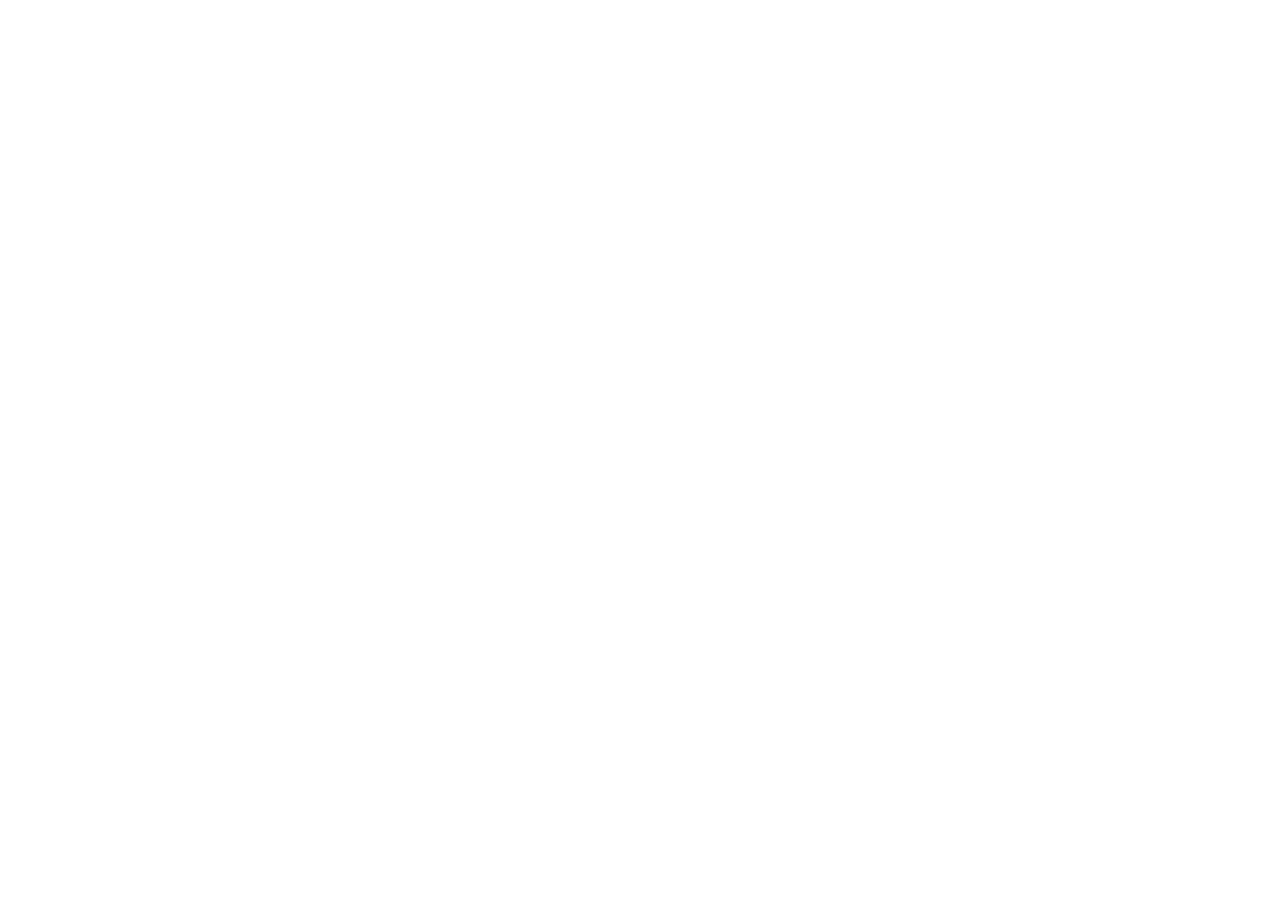
==== docs/index.html @ e40c3838 "docs agregados" ====
<!doctype html><html lang="en"><head><meta charset="utf-8"/><link rel="icon" href="/favicon.ico"/><meta name="viewport" content="width=device-width,initial-scale=1"/><meta name="theme-color" content="#000000"/><meta name="description" content="Web site created using create-react-app"/><link rel="apple-touch-icon" href="/logo192.png"/><link rel="manifest" href="/manifest.json"/><link rel="stylesheet" href="https://cdnjs.cloudflare.com/ajax/libs/animate.css/4.1.1/animate.min.css"/><title>Gifs App</title><link href="/static/css/main.660f3e72.chunk.css" rel="stylesheet"></head><body><noscript>You need to enable JavaScript to run this app.</noscript><div id="root"></div><script>!function(e){function r(r){for(var n,p,f=r[0],i=r[1],l=r[2],c=0,s=[];c<f.length;c++)p=f[c],Object.prototype.hasOwnProperty.call(o,p)&&o[p]&&s.push(o[p][0]),o[p]=0;for(n in i)Object.prototype.hasOwnProperty.call(i,n)&&(e[n]=i[n]);for(a&&a(r);s.length;)s.shift()();return u.push.apply(u,l||[]),t()}function t(){for(var e,r=0;r<u.length;r++){for(var t=u[r],n=!0,f=1;f<t.length;f++){var i=t[f];0!==o[i]&&(n=!1)}n&&(u.splice(r--,1),e=p(p.s=t[0]))}return e}var n={},o={1:0},u=[];function p(r){if(n[r])return n[r].exports;var t=n[r]={i:r,l:!1,exports:{}};return e[r].call(t.exports,t,t.exports,p),t.l=!0,t.exports}p.m=e,p.c=n,p.d=function(e,r,t){p.o(e,r)||Object.defineProperty(e,r,{enumerable:!0,get:t})},p.r=function(e){"undefined"!=typeof Symbol&&Symbol.toStringTag&&Object.defineProperty(e,Symbol.toStringTag,{value:"Module"}),Object.defineProperty(e,"__esModule",{value:!0})},p.t=function(e,r){if(1&r&&(e=p(e)),8&r)return e;if(4&r&&"object"==typeof e&&e&&e.__esModule)return e;var t=Object.create(null);if(p.r(t),Object.defineProperty(t,"default",{enumerable:!0,value:e}),2&r&&"string"!=typeof e)for(var n in e)p.d(t,n,function(r){return e[r]}.bind(null,n));return t},p.n=function(e){var r=e&&e.__esModule?function(){return e.default}:function(){return e};return p.d(r,"a",r),r},p.o=function(e,r){return Object.prototype.hasOwnProperty.call(e,r)},p.p="/";var f=this["webpackJsonpgif-expert-app"]=this["webpackJsonpgif-expert-app"]||[],i=f.push.bind(f);f.push=r,f=f.slice();for(var l=0;l<f.length;l++)r(f[l]);var a=i;t()}([])</script><script src="/static/js/2.3ac9a249.chunk.js"></script><script src="/static/js/main.0423b45a.chunk.js"></script></body></html>
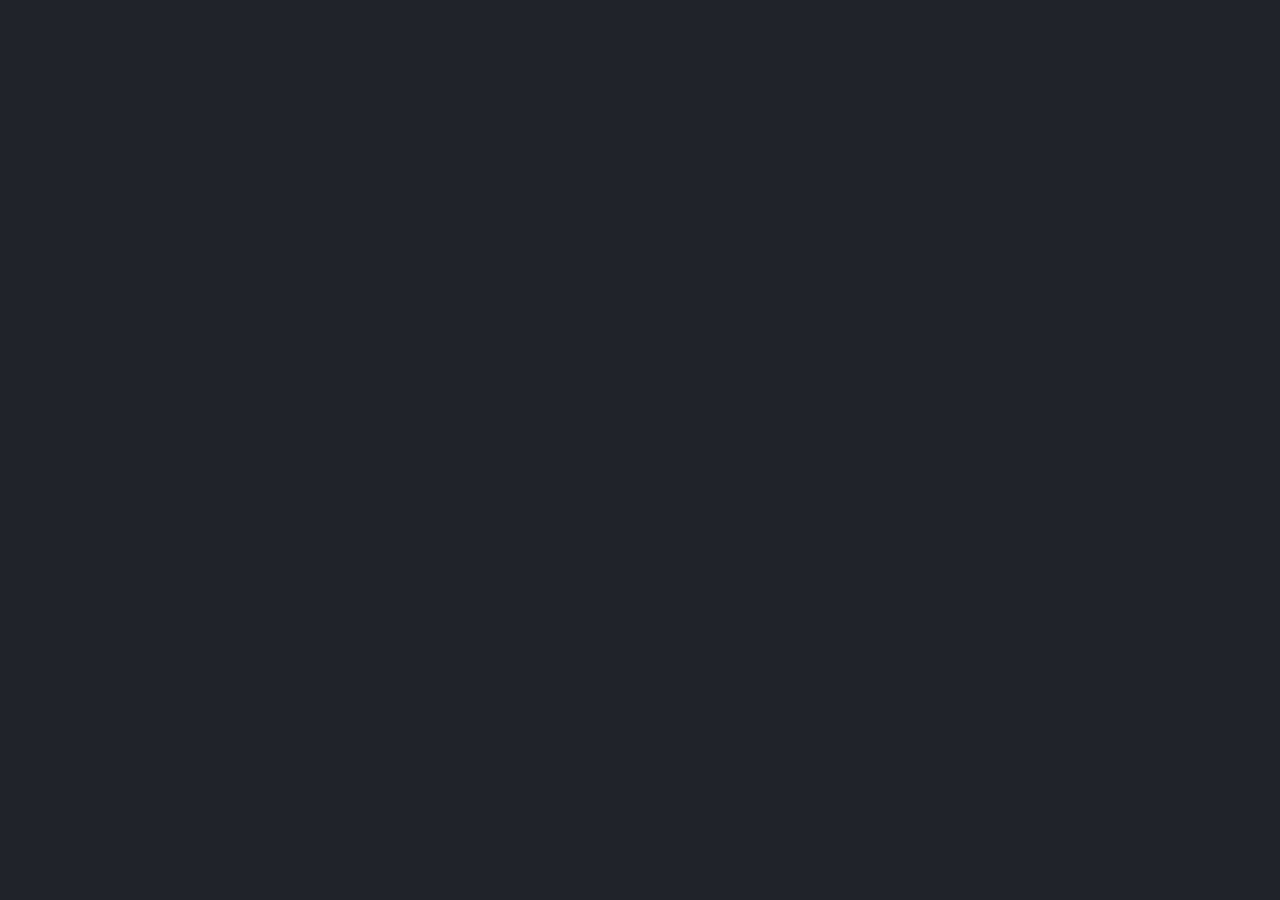
==== commit e432d511: "index.html actualizado" ====
--- a/docs/index.html
+++ b/docs/index.html
@@ -1 +1,24 @@
-<!doctype html><html lang="en"><head><meta charset="utf-8"/><link rel="icon" href="/favicon.ico"/><meta name="viewport" content="width=device-width,initial-scale=1"/><meta name="theme-color" content="#000000"/><meta name="description" content="Web site created using create-react-app"/><link rel="apple-touch-icon" href="/logo192.png"/><link rel="manifest" href="/manifest.json"/><link rel="stylesheet" href="https://cdnjs.cloudflare.com/ajax/libs/animate.css/4.1.1/animate.min.css"/><title>Gifs App</title><link href="/static/css/main.660f3e72.chunk.css" rel="stylesheet"></head><body><noscript>You need to enable JavaScript to run this app.</noscript><div id="root"></div><script>!function(e){function r(r){for(var n,p,f=r[0],i=r[1],l=r[2],c=0,s=[];c<f.length;c++)p=f[c],Object.prototype.hasOwnProperty.call(o,p)&&o[p]&&s.push(o[p][0]),o[p]=0;for(n in i)Object.prototype.hasOwnProperty.call(i,n)&&(e[n]=i[n]);for(a&&a(r);s.length;)s.shift()();return u.push.apply(u,l||[]),t()}function t(){for(var e,r=0;r<u.length;r++){for(var t=u[r],n=!0,f=1;f<t.length;f++){var i=t[f];0!==o[i]&&(n=!1)}n&&(u.splice(r--,1),e=p(p.s=t[0]))}return e}var n={},o={1:0},u=[];function p(r){if(n[r])return n[r].exports;var t=n[r]={i:r,l:!1,exports:{}};return e[r].call(t.exports,t,t.exports,p),t.l=!0,t.exports}p.m=e,p.c=n,p.d=function(e,r,t){p.o(e,r)||Object.defineProperty(e,r,{enumerable:!0,get:t})},p.r=function(e){"undefined"!=typeof Symbol&&Symbol.toStringTag&&Object.defineProperty(e,Symbol.toStringTag,{value:"Module"}),Object.defineProperty(e,"__esModule",{value:!0})},p.t=function(e,r){if(1&r&&(e=p(e)),8&r)return e;if(4&r&&"object"==typeof e&&e&&e.__esModule)return e;var t=Object.create(null);if(p.r(t),Object.defineProperty(t,"default",{enumerable:!0,value:e}),2&r&&"string"!=typeof e)for(var n in e)p.d(t,n,function(r){return e[r]}.bind(null,n));return t},p.n=function(e){var r=e&&e.__esModule?function(){return e.default}:function(){return e};return p.d(r,"a",r),r},p.o=function(e,r){return Object.prototype.hasOwnProperty.call(e,r)},p.p="/";var f=this["webpackJsonpgif-expert-app"]=this["webpackJsonpgif-expert-app"]||[],i=f.push.bind(f);f.push=r,f=f.slice();for(var l=0;l<f.length;l++)r(f[l]);var a=i;t()}([])</script><script src="/static/js/2.3ac9a249.chunk.js"></script><script src="/static/js/main.0423b45a.chunk.js"></script></body></html>+<!doctype html>
+<html lang="en">
+
+<head>
+    <meta charset="utf-8" />
+    <link rel="icon" href="./favicon.ico" />
+    <meta name="viewport" content="width=device-width,initial-scale=1" />
+    <meta name="theme-color" content="#000000" />
+    <meta name="description" content="Web site created using create-react-app" />
+    <link rel="apple-touch-icon" href="./logo192.png" />
+    <link rel="manifest" href="./manifest.json" />
+    <link rel="stylesheet" href="https://cdnjs.cloudflare.com/ajax/libs/animate.css/4.1.1/animate.min.css" />
+    <title>Gifs App</title>
+    <link href="./static/css/main.660f3e72.chunk.css" rel="stylesheet">
+</head>
+
+<body><noscript>You need to enable JavaScript to run this app.</noscript>
+    <div id="root"></div>
+    <script>!function (e) { function r(r) { for (var n, p, f = r[0], i = r[1], l = r[2], c = 0, s = []; c < f.length; c++)p = f[c], Object.prototype.hasOwnProperty.call(o, p) && o[p] && s.push(o[p][0]), o[p] = 0; for (n in i) Object.prototype.hasOwnProperty.call(i, n) && (e[n] = i[n]); for (a && a(r); s.length;)s.shift()(); return u.push.apply(u, l || []), t() } function t() { for (var e, r = 0; r < u.length; r++) { for (var t = u[r], n = !0, f = 1; f < t.length; f++) { var i = t[f]; 0 !== o[i] && (n = !1) } n && (u.splice(r--, 1), e = p(p.s = t[0])) } return e } var n = {}, o = { 1: 0 }, u = []; function p(r) { if (n[r]) return n[r].exports; var t = n[r] = { i: r, l: !1, exports: {} }; return e[r].call(t.exports, t, t.exports, p), t.l = !0, t.exports } p.m = e, p.c = n, p.d = function (e, r, t) { p.o(e, r) || Object.defineProperty(e, r, { enumerable: !0, get: t }) }, p.r = function (e) { "undefined" != typeof Symbol && Symbol.toStringTag && Object.defineProperty(e, Symbol.toStringTag, { value: "Module" }), Object.defineProperty(e, "__esModule", { value: !0 }) }, p.t = function (e, r) { if (1 & r && (e = p(e)), 8 & r) return e; if (4 & r && "object" == typeof e && e && e.__esModule) return e; var t = Object.create(null); if (p.r(t), Object.defineProperty(t, "default", { enumerable: !0, value: e }), 2 & r && "string" != typeof e) for (var n in e) p.d(t, n, function (r) { return e[r] }.bind(null, n)); return t }, p.n = function (e) { var r = e && e.__esModule ? function () { return e.default } : function () { return e }; return p.d(r, "a", r), r }, p.o = function (e, r) { return Object.prototype.hasOwnProperty.call(e, r) }, p.p = "/"; var f = this["webpackJsonpgif-expert-app"] = this["webpackJsonpgif-expert-app"] || [], i = f.push.bind(f); f.push = r, f = f.slice(); for (var l = 0; l < f.length; l++)r(f[l]); var a = i; t() }([])</script>
+    <script src="./static/js/2.3ac9a249.chunk.js"></script>
+    <script src="./static/js/main.0423b45a.chunk.js"></script>
+</body>
+
+</html>--- a/docs/static/css/main.660f3e72.chunk.css
+++ b/docs/static/css/main.660f3e72.chunk.css
@@ -0,0 +1,2 @@
+*{font-family:"Courier New",Courier,monospace}body{padding:60px;background-color:#21232a;font-size:1.3rem;color:#fff}input{font-size:1.5rem;width:100%;color:#21232a}.card{align-content:center;border:1px solid red;border-radius:6px;overflow:hidden;margin-bottom:10px;margin-right:10px}.cat{padding:5px;text-align:center}.card img{max-height:170px}.card-grid{display:flex}
+/*# sourceMappingURL=main.660f3e72.chunk.css.map */